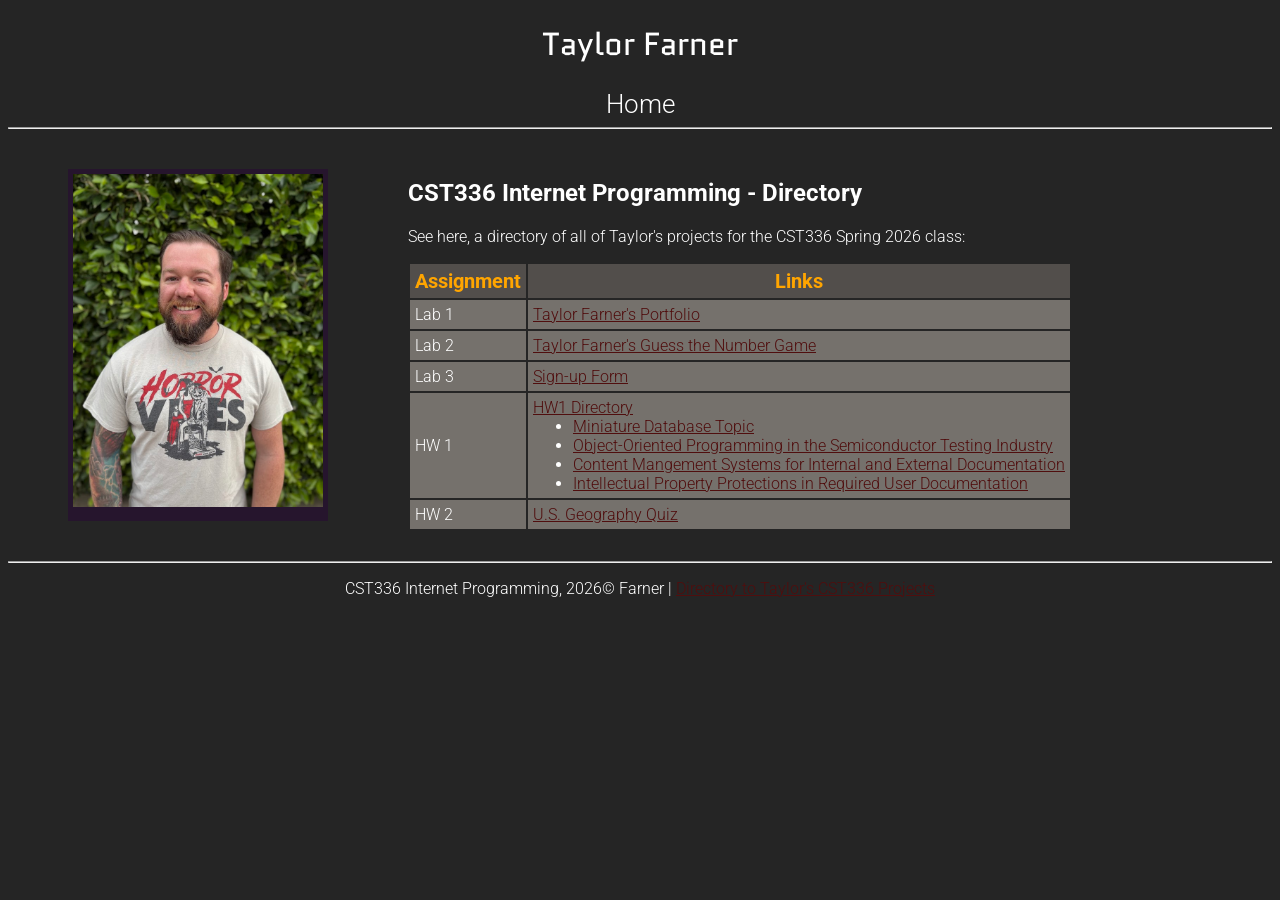
==== index.html @ 51d0696e "Added footer and updated main index." ====
<!DOCTYPE html>
<html lang="en">
<head>
    <meta charset="UTF-8">
    <meta name="viewport" content="width=device-width, initial-scale=1.0">
    <title>Taylor Farner: CST336 Portfolio</title> <!--The title will appear as the label for the browser tab--> 
    <link rel="preconnect" href="https://fonts.googleapis.com">
    <link rel="preconnect" href="https://fonts.gstatic.com" crossorigin>
    <link href="https://fonts.googleapis.com/css2?family=Lato:ital,wght@0,100;0,300;0,400;0,700;0,900;1,100;1,300;1,400;1,700;1,900&family=Quantico:ital,wght@0,400;0,700;1,400;1,700&family=Roboto:ital,wght@0,100..900;1,100..900&display=swap" rel="stylesheet">
    <link rel="stylesheet" href="style.css">
</head>
<body>
    <header>
        <h1>Taylor Farner</h1>
    </header>
    <nav> <!--Can add spacing using CSS-->
        <a href="index.html">Home</a>
       
        
        <hr>

    </nav>
    <main>
            <div class="item">
                
                <img src="lab1/img/Portrait.jpg" alt="Taylor Farner's Portrait"> <!--Note that not all html tags require a closing tag, such as img-->
            
            </div>
            
            
            <div>
                <h2>CST336 Internet Programming - Directory</h2>
                <p>See here, a directory of all of Taylor's projects for the CST336 Spring 2026 class:</p>
                <table>
                    <tr>
                        <td id="table-header">Assignment</td>
                        <td id="table-header">Links</td>
                    </tr>
                    <tr class="table-row">
                        <td>Lab 1</td>
                        <td><a href="lab1/index.html" target="_blank">Taylor Farner's Portfolio</a></td>
                    </tr>
                    <tr class="table-row">
                        <td>Lab 2</td>
                        <td><a href="lab2/index.html" target="_blank">Taylor Farner's Guess the Number Game</a></td>
                    </tr>
                    <tr class="table-row">
                        <td>Lab 3</td>
                        <td><a href="lab3/index.html" target="_blank">Sign-up Form</a></td>
                    </tr>
                    <tr class="table-row">
                        <td>HW 1</td>
                        <td><a href="hw1/hw1_directory.html" target="_blank">HW1 Directory</a>
                            <ul>
                                <li><a href="hw1/hw1_miniature-database-topic.html">Miniature Database Topic</a></li>
                                <li><a href="hw1/hw1_OOP-Semicon-Testing.html">Object-Oriented Programming in the Semiconductor Testing Industry</a></li>
                                <li><a href="hw1/hw1_CMS-Internal-External-Docs.html">Content Mangement Systems for Internal and External Documentation</a></li>
                                <li><a href="hw1/hw1_IP-Prot-Req-User-Docs.html">Intellectual Property Protections in Required User Documentation</a></li>
                            </ul>
                        </td>
                    </tr>
                    <tr class="table-row">
                        <td>HW 2</td>
                        <td><a href="hw2/index.html" target="_blank">U.S. Geography Quiz</a>
                            
                        </td>
                    </tr>
                </table>
            </div>
            
    </main>
    <footer>
        <hr>
        <p>CST336 Internet Programming, 2026&copy; Farner | <a href="../tfarner86.github.io/index.html">Directory to Taylor's CST336 Projects</a></p>
    </footer>
</body>
</html>
<!-- Pro tip: Highlight text you want to comment, and type Cmd + FwdSlash -->
---- style.css ----
body {
    background-color: rgba(0, 0, 0, 0.856);
    color: white;
    font-family: "Roboto", sans-serif;
    font-optical-sizing: auto;
    font-weight: 300;
    font-style: normal;
    font-variation-settings:"wdth" 100;
}

strong {
    color: goldenrod;
}

header, main, nav, footer {
    text-align: center;
    
}

nav a {
    padding: 15px;
    padding-bottom:4px;
    font-size: 26px;
    text-decoration: none;
    color: white;

    
}

a {
    color: #500e0e;
}

a:visited {
    color: #cf9fff;
}

nav a:hover {
    border-bottom: 2px orange solid;
    font-size: 36px;
    transition: .9s;
}

nav a:active {
    color: skyblue;
}

main {
    display: flex;
    margin: 10px;
    margin-left: 50px;
    margin-right: 200px;
	padding: 20px 0;
    justify-content: space-between;
    text-align: left;
}

table {
    margin: 0px auto;
}

td {
    padding: 5px;
    font-size: 16px;
}

strong {
    color: orange;
}

#table-header {
    background-color: #524e4b;
    font-size: 20px;
    font-weight: bold;
    color: orange;
    text-align: center;
}

.table-row {
    background-color: #75716c;
}

table ul {
    width: auto;
    margin: 0 auto;
    text-align: left;
}

.hobby {
    color: goldenrod;
}

.codeph {
    font-family: 'Courier New', Courier, monospace;
    font-optical-sizing: auto;
    font-weight: 300;
    font-style: normal;
    font-variation-settings:"wdth" 100;
}

#contact-content {
    text-align: center;
    padding-left: 200px;
}


h1 {
  font-family: "Quantico", sans-serif;
  font-weight: 400;
  font-style: normal;
}

.content {
    margin: 10px;
    padding: 20px;
    background-color: #464646be;
    border: #500e0e;
    border-style:double;
    /* flex-flow: row wrap;  */
}

.note {
    /* margin: 10px; */
    padding: 0px 10px;
    background-color: #5e3a3abe;
    border: white;
    border-style:outset;
}

.container {
    /* margin: 50px; */
	padding: 20px 0;
    display: flex;
    justify-content: space-between;
    text-align:left;
    flex-flow: row wrap;

}
.item {
		padding: 5px;
		margin: 10px;
		background-color: rgba(41, 7, 54, 0.5);
		text-align: center;
		font-size: 30px;
		color: #fff;		
}

.item img {
    max-width: 250px;
    height: auto;
    display: block;
}
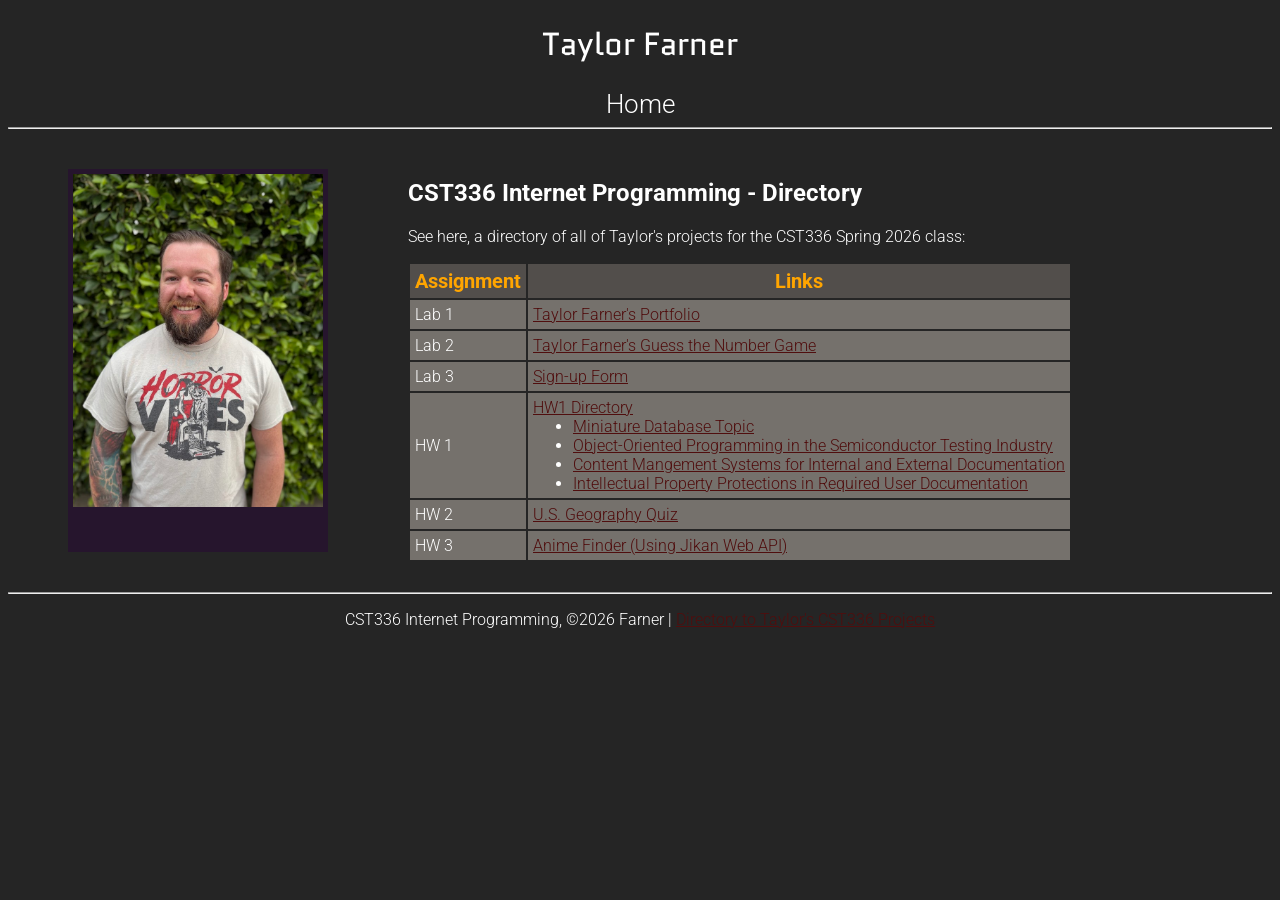
==== commit 7ccf61fb: "Created hw 3" ====
--- a/index.html
+++ b/index.html
@@ -65,13 +65,19 @@
                             
                         </td>
                     </tr>
+                    <tr class="table-row">
+                        <td>HW 3</td>
+                        <td><a href="hw3/index.html" target="_blank">Anime Finder (Using Jikan Web API)</a>
+                            
+                        </td>
+                    </tr>
                 </table>
             </div>
             
     </main>
     <footer>
         <hr>
-        <p>CST336 Internet Programming, 2026&copy; Farner | <a href="../tfarner86.github.io/index.html">Directory to Taylor's CST336 Projects</a></p>
+        <p>CST336 Internet Programming, &copy;2026 Farner | <a href="../tfarner86.github.io/index.html">Directory to Taylor's CST336 Projects</a></p>
     </footer>
 </body>
 </html>
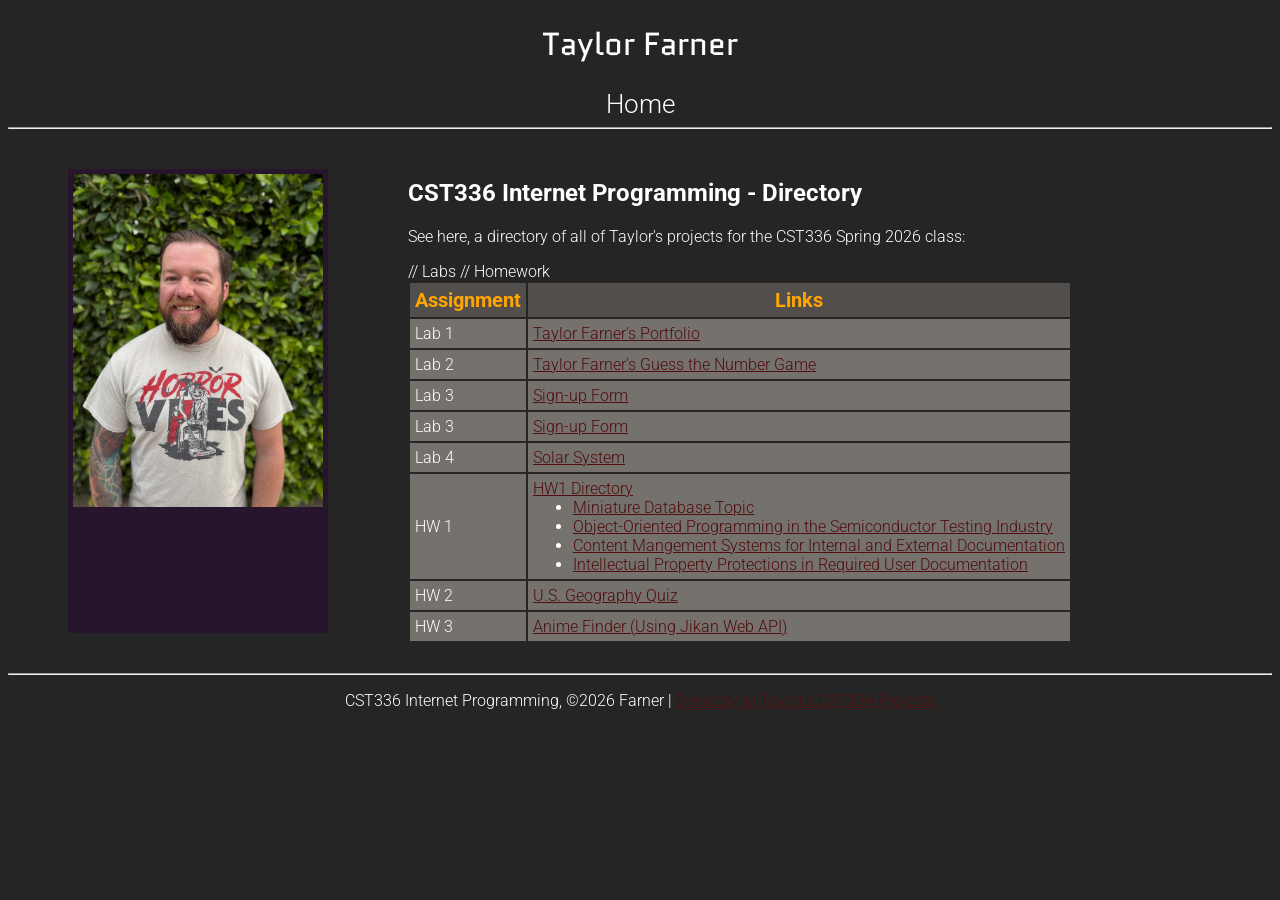
==== commit 7ad5cbb2: "Added lab4 to index" ====
--- a/index.html
+++ b/index.html
@@ -36,6 +36,8 @@
                         <td id="table-header">Assignment</td>
                         <td id="table-header">Links</td>
                     </tr>
+
+                    // Labs
                     <tr class="table-row">
                         <td>Lab 1</td>
                         <td><a href="lab1/index.html" target="_blank">Taylor Farner's Portfolio</a></td>
@@ -48,6 +50,16 @@
                         <td>Lab 3</td>
                         <td><a href="lab3/index.html" target="_blank">Sign-up Form</a></td>
                     </tr>
+                    <tr class="table-row">
+                        <td>Lab 3</td>
+                        <td><a href="lab3/index.html" target="_blank">Sign-up Form</a></td>
+                    </tr>
+                    <tr class="table-row">
+                        <td>Lab 4</td>
+                        <td><a href="https://lab4-ji30.onrender.com/" target="_blank">Solar System</a></td>
+                    </tr>
+
+                    // Homework
                     <tr class="table-row">
                         <td>HW 1</td>
                         <td><a href="hw1/hw1_directory.html" target="_blank">HW1 Directory</a>
@@ -71,6 +83,7 @@
                             
                         </td>
                     </tr>
+                    
                 </table>
             </div>
             
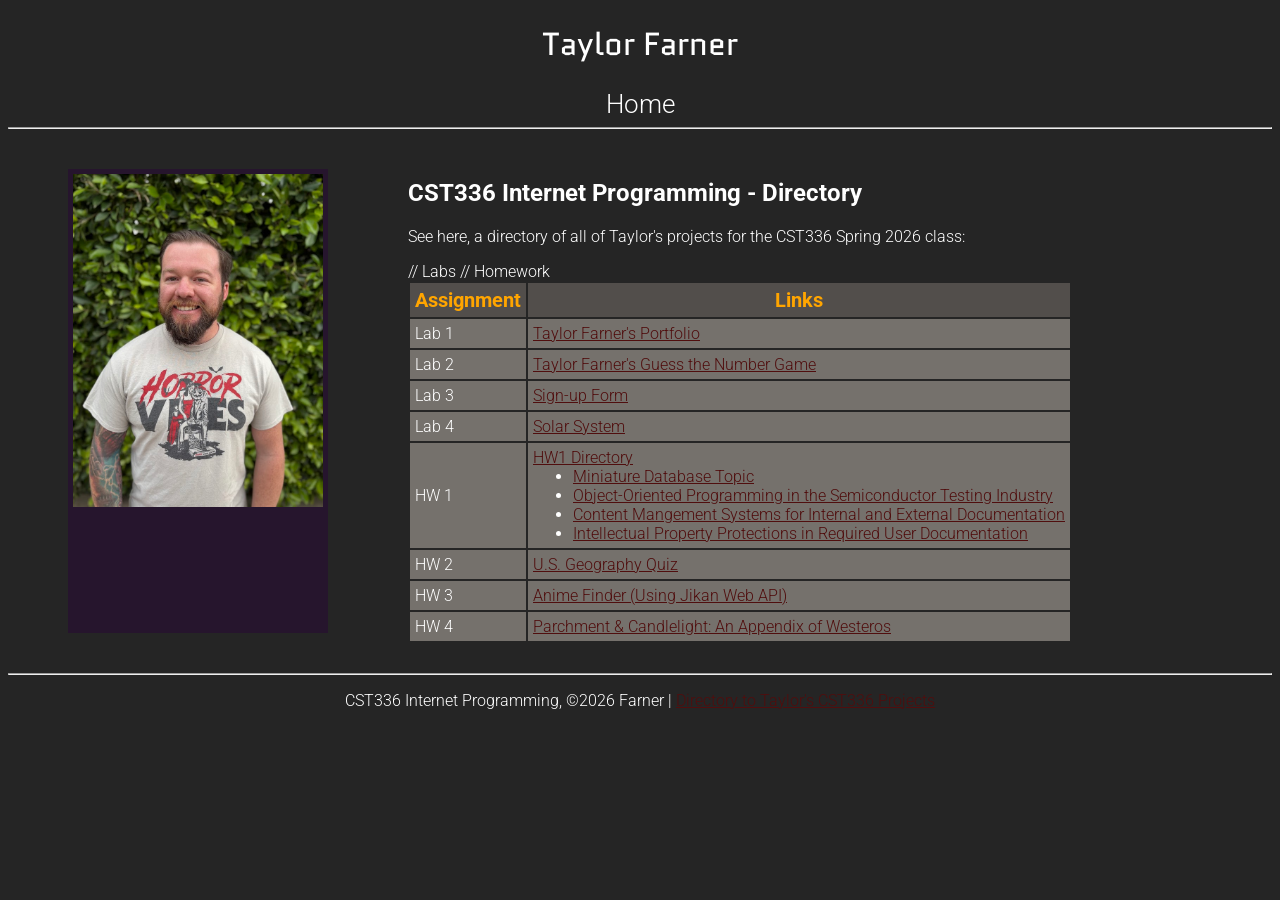
==== commit 3f063e02: "Added hw4 reference" ====
--- a/index.html
+++ b/index.html
@@ -51,10 +51,6 @@
                         <td><a href="lab3/index.html" target="_blank">Sign-up Form</a></td>
                     </tr>
                     <tr class="table-row">
-                        <td>Lab 3</td>
-                        <td><a href="lab3/index.html" target="_blank">Sign-up Form</a></td>
-                    </tr>
-                    <tr class="table-row">
                         <td>Lab 4</td>
                         <td><a href="https://lab4-ji30.onrender.com/" target="_blank">Solar System</a></td>
                     </tr>
@@ -83,7 +79,12 @@
                             
                         </td>
                     </tr>
-                    
+                    <tr class="table-row">
+                        <td>HW 4</td>
+                        <td><a href="https://hw4-got-appendix.onrender.com/" target="_blank">Parchment & Candlelight: An Appendix of Westeros</a>
+                            
+                        </td>
+                    </tr>
                 </table>
             </div>
             
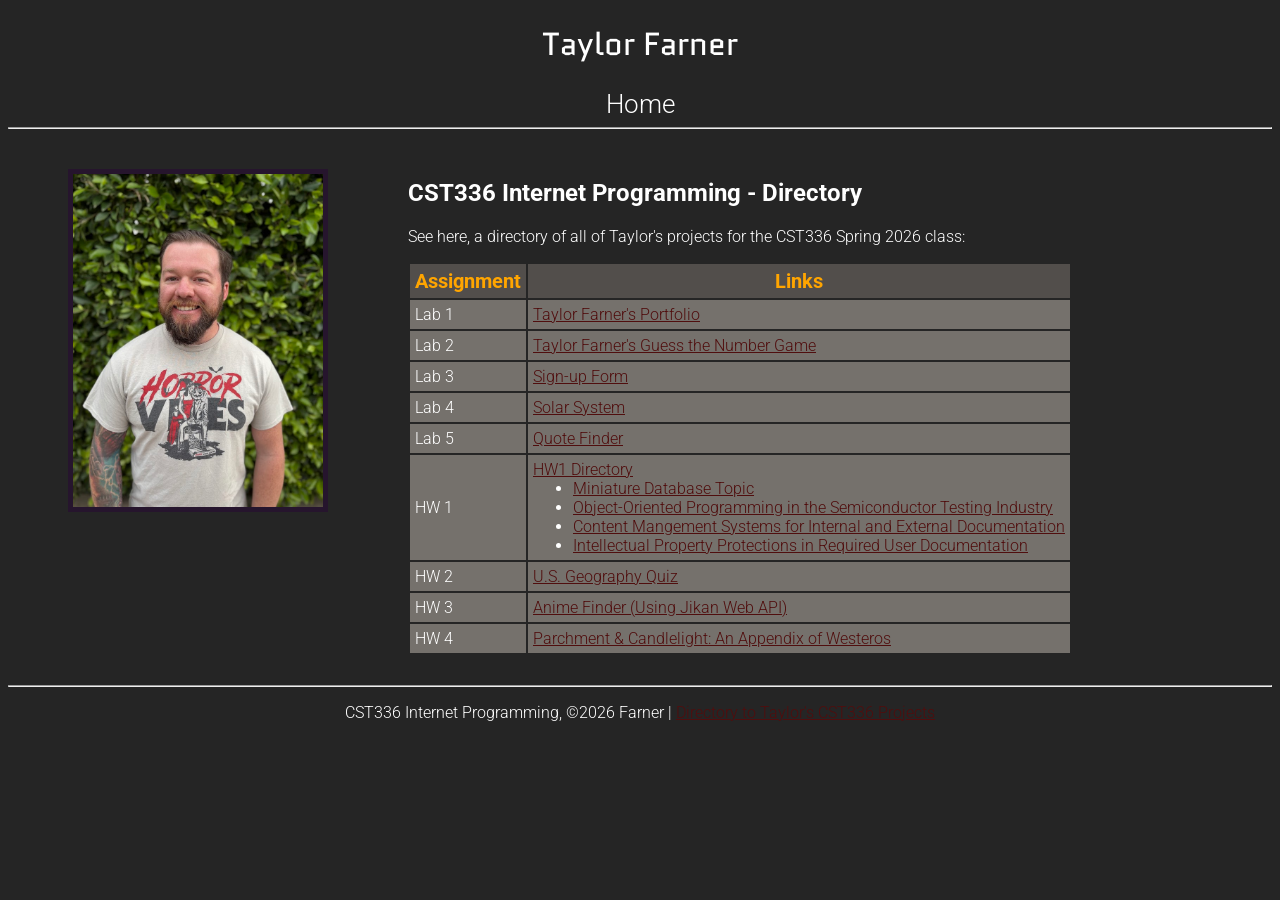
==== commit cb56579d: "Added link to lab 5 on index" ====
--- a/index.html
+++ b/index.html
@@ -37,7 +37,7 @@
                         <td id="table-header">Links</td>
                     </tr>
 
-                    // Labs
+                    <!-- Labs -->
                     <tr class="table-row">
                         <td>Lab 1</td>
                         <td><a href="lab1/index.html" target="_blank">Taylor Farner's Portfolio</a></td>
@@ -54,8 +54,12 @@
                         <td>Lab 4</td>
                         <td><a href="https://lab4-ji30.onrender.com/" target="_blank">Solar System</a></td>
                     </tr>
+                    <tr class="table-row">
+                        <td>Lab 5</td>
+                        <td><a href="https://quotefinder-frgp.onrender.com/" target="_blank">Quote Finder</a></td>
+                    </tr>
 
-                    // Homework
+                    <!-- Homework -->
                     <tr class="table-row">
                         <td>HW 1</td>
                         <td><a href="hw1/hw1_directory.html" target="_blank">HW1 Directory</a>
--- a/style.css
+++ b/style.css
@@ -137,12 +137,13 @@
 
 }
 .item {
-		padding: 5px;
-		margin: 10px;
-		background-color: rgba(41, 7, 54, 0.5);
-		text-align: center;
-		font-size: 30px;
-		color: #fff;		
+    align-self: flex-start;
+    padding: 5px;
+    margin: 10px;
+    background-color: rgba(41, 7, 54, 0.5);
+    text-align: center;
+    font-size: 30px;
+    color: #fff;		
 }
 
 .item img {
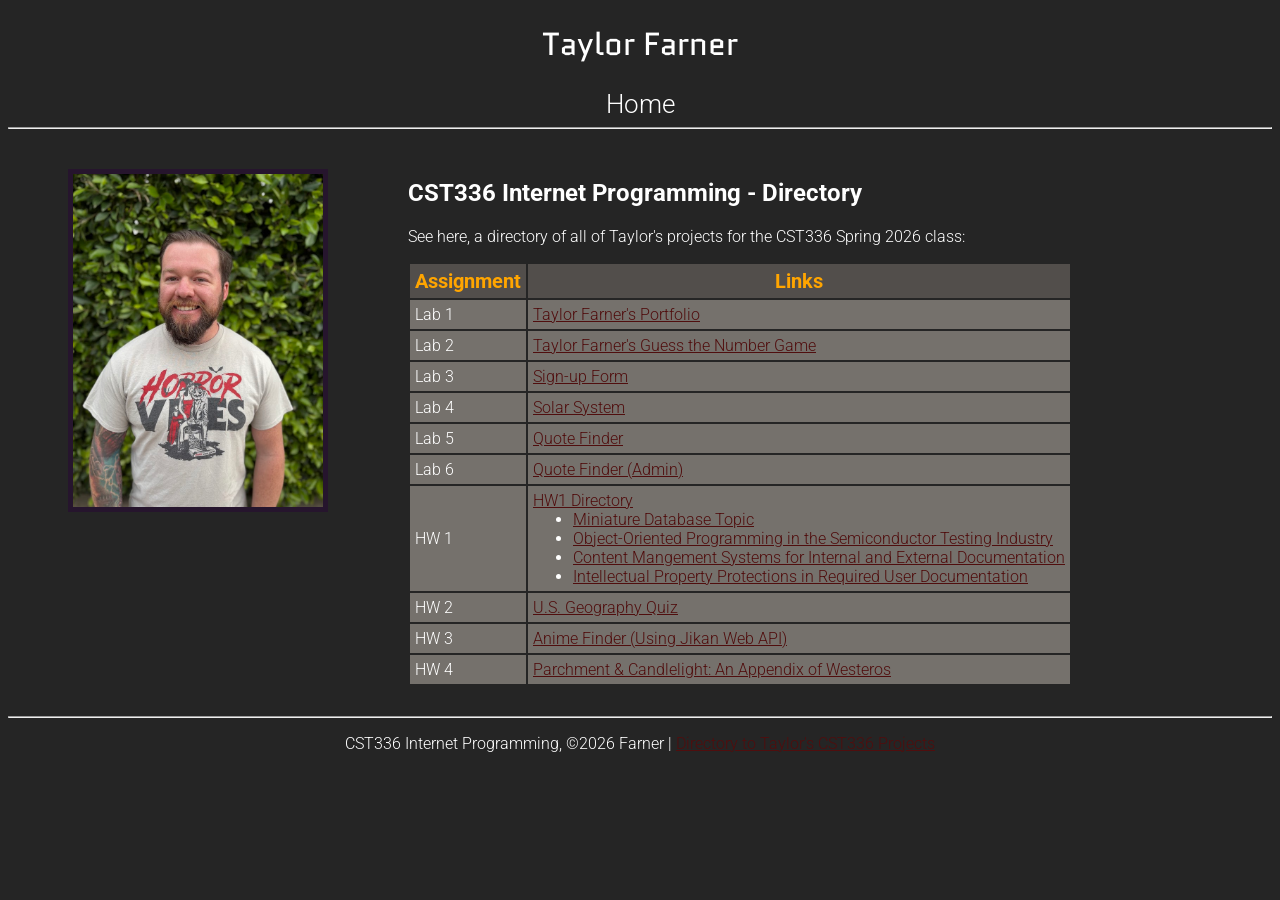
==== commit 6a954334: "Added lab6" ====
--- a/index.html
+++ b/index.html
@@ -58,6 +58,10 @@
                         <td>Lab 5</td>
                         <td><a href="https://quotefinder-frgp.onrender.com/" target="_blank">Quote Finder</a></td>
                     </tr>
+                    <tr class="table-row">
+                        <td>Lab 6</td>
+                        <td><a href="https://lab6-quoteadmin-00br.onrender.com/" target="_blank">Quote Finder (Admin)</a></td>
+                    </tr>
 
                     <!-- Homework -->
                     <tr class="table-row">
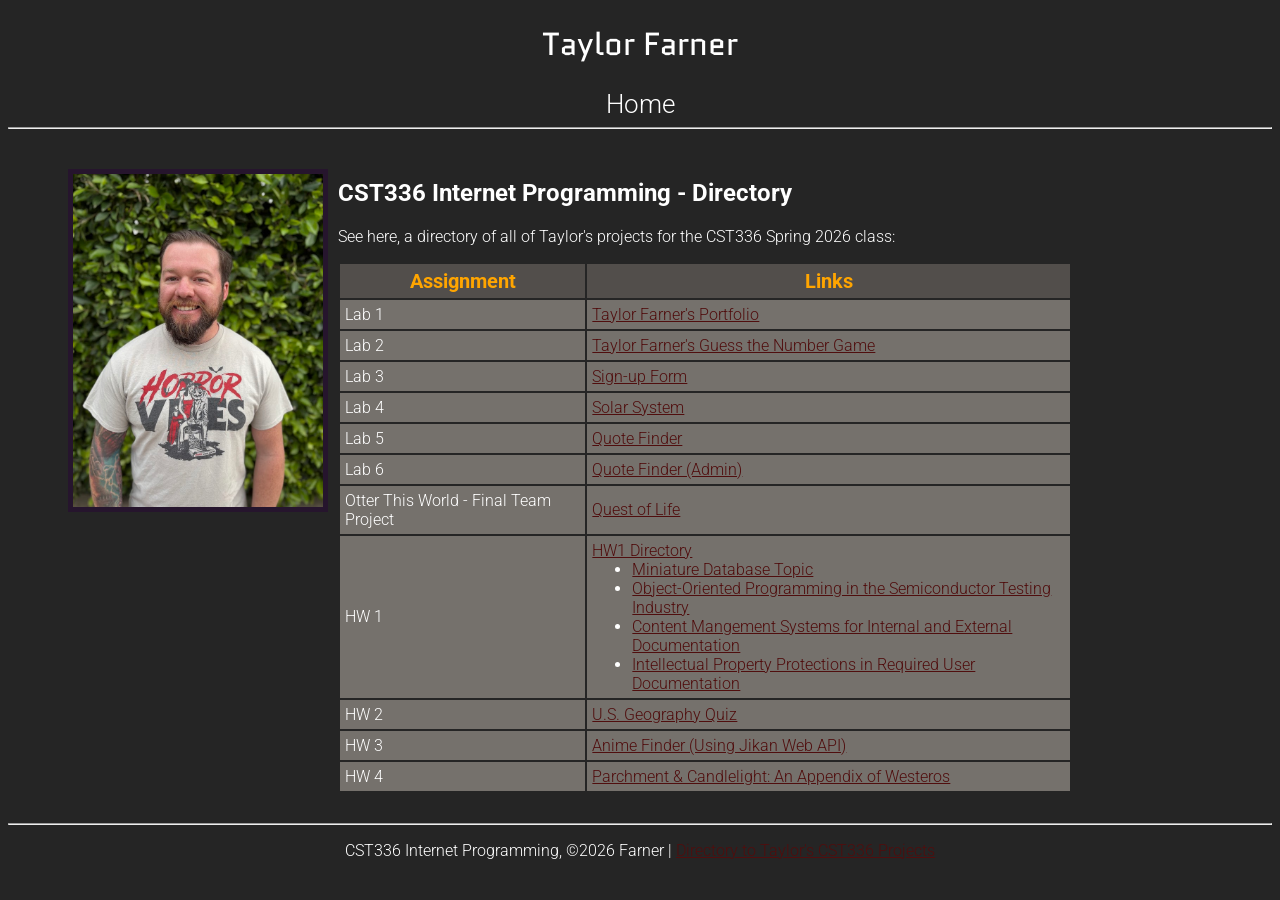
==== commit 1a96a919: "Added link to final team project" ====
--- a/index.html
+++ b/index.html
@@ -62,6 +62,10 @@
                         <td>Lab 6</td>
                         <td><a href="https://lab6-quoteadmin-00br.onrender.com/" target="_blank">Quote Finder (Admin)</a></td>
                     </tr>
+                    <tr class="table-row">
+                        <td>Otter This World - Final Team Project</td>
+                        <td><a href="https://cst-336-final-project.onrender.com/" target="_blank">Quest of Life</a></td>
+                    </tr>
 
                     <!-- Homework -->
                     <tr class="table-row">
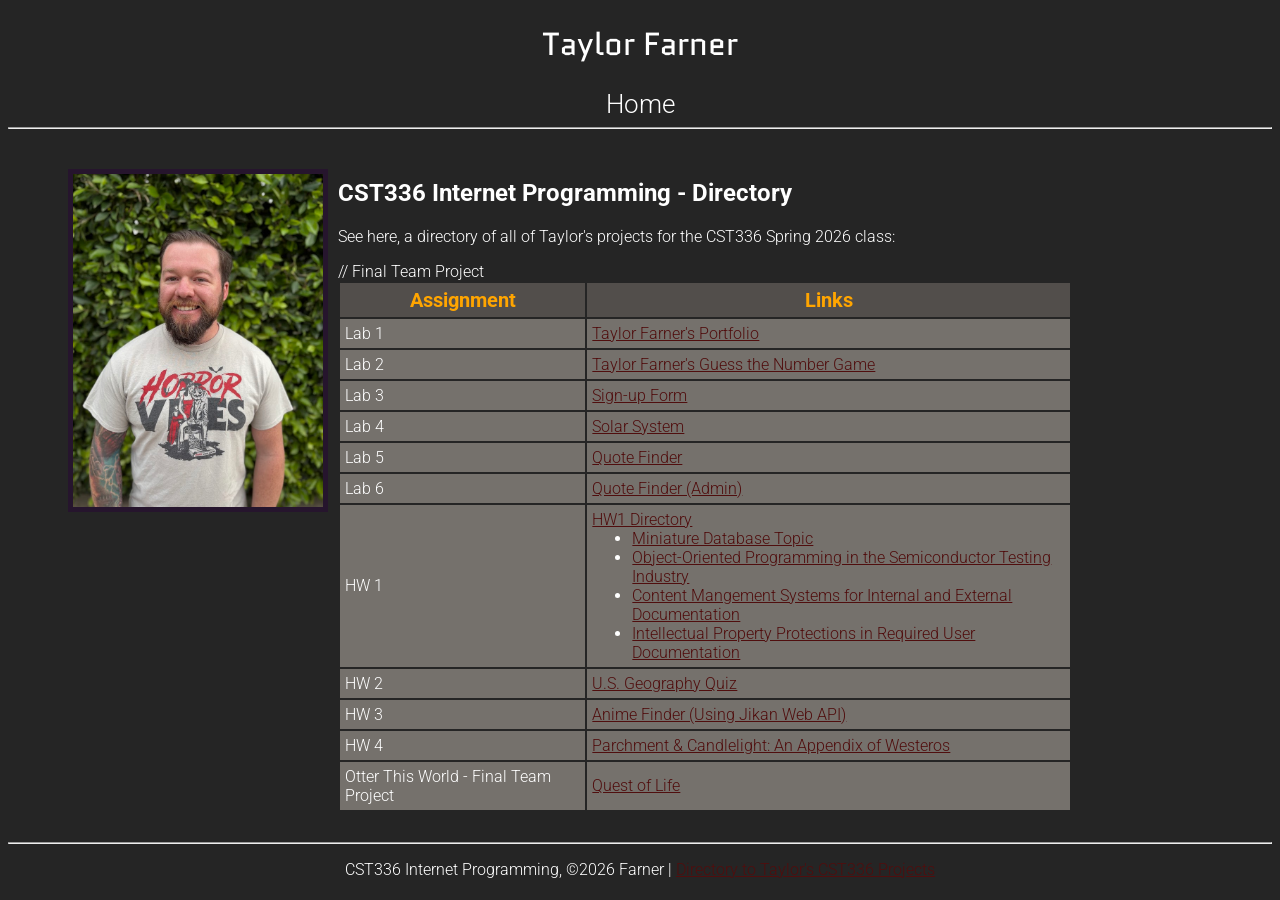
==== commit 3cd35ab1: "Moved final project row to bottom" ====
--- a/index.html
+++ b/index.html
@@ -62,10 +62,7 @@
                         <td>Lab 6</td>
                         <td><a href="https://lab6-quoteadmin-00br.onrender.com/" target="_blank">Quote Finder (Admin)</a></td>
                     </tr>
-                    <tr class="table-row">
-                        <td>Otter This World - Final Team Project</td>
-                        <td><a href="https://cst-336-final-project.onrender.com/" target="_blank">Quest of Life</a></td>
-                    </tr>
+                    
 
                     <!-- Homework -->
                     <tr class="table-row">
@@ -97,6 +94,12 @@
                             
                         </td>
                     </tr>
+
+                    // Final Team Project
+                    <tr class="table-row">
+                        <td>Otter This World - Final Team Project</td>
+                        <td><a href="https://cst-336-final-project.onrender.com/" target="_blank">Quest of Life</a></td>
+                    </tr>
                 </table>
             </div>
             
